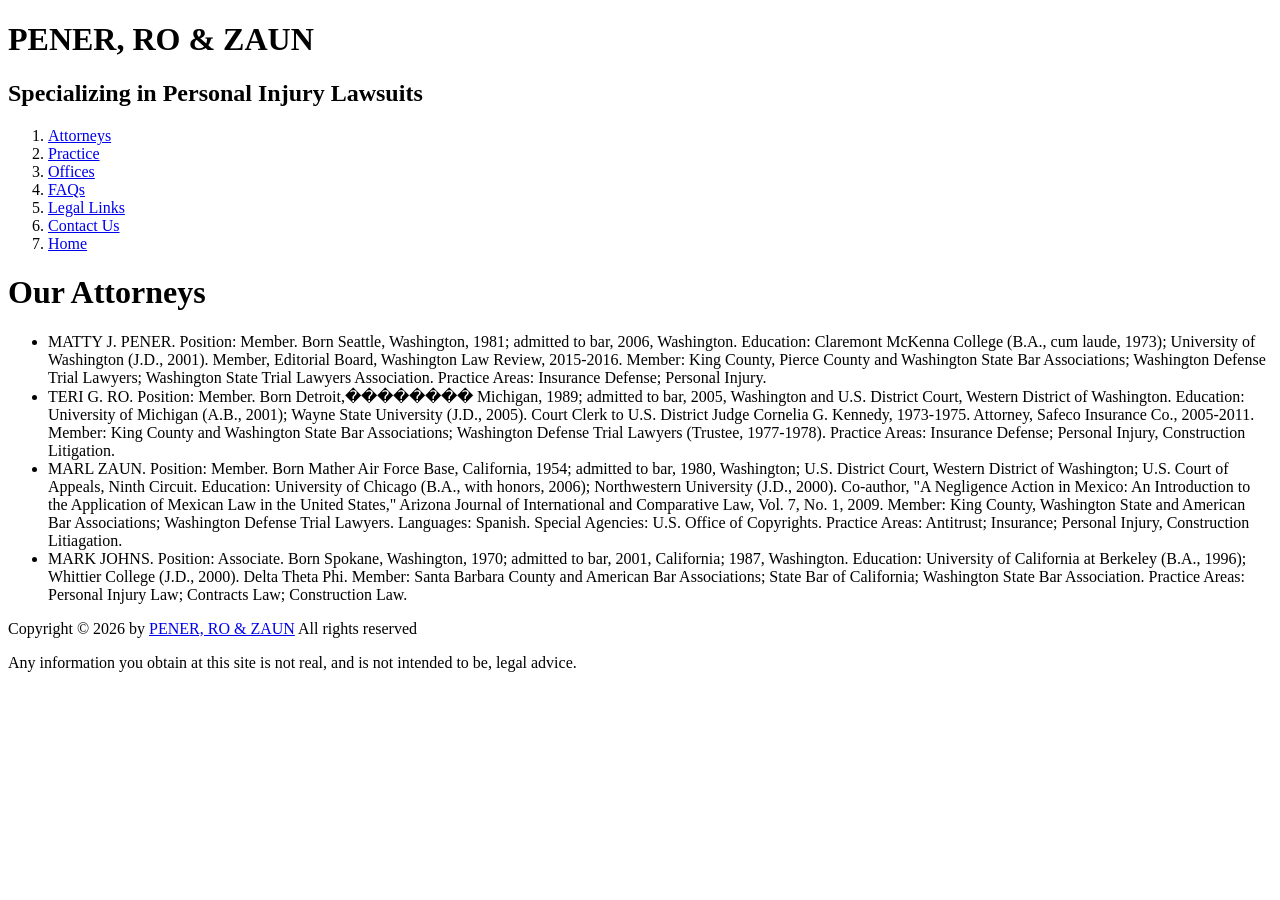
==== attorneys.html @ 2517d098 "commit" ====
<!DOCTYPE html>
<html lang="en">
  <head>
    <title>Attorneys</title>
    <meta name="author" content="Olivia Canfield"> <!-- TODO: Update the content attribute with your name -->
    <meta charset="utf-8">
    <meta name="viewport" content="width=device-width, initial-scale=1.0">
    <link rel="icon" type="image/svg" sizes="16x16" href="_images/kody.svg">
    <link rel="stylesheet" href="styles/normalize.css" >
    <link rel="stylesheet" href="styles/format.css" >
</head>
<body>
<header> <!-- DON'T CHANGE: The site header shows branding information to identify the company and its purpose on every site page -->
  <h1>PENER, RO &amp; ZAUN</h1>
  <h2>Specializing in Personal Injury Lawsuits</h2>
</header>

<nav aria-label="main"> <!-- DON'T CHANGE: The navigation provides consistent navigation on every page in the site -->
    <ol>
      <li><a href="attorneys.html">Attorneys</a></li>
      <li><a href="practice.html">Practice</a></li>
      <li><a href="offices.html">Offices</a></li>
      <li><a href="faqs.html">FAQs</a></li>
      <li><a href="legallinks.html">Legal Links</a></li>
      <li><a href="contactus.html">Contact Us</a></li>
      <li><a href="index.html">Home</a></li>
    </ol>
</nav>

<main>
    <!-- TODO: Add each site page's content here -->
<h1>Our Attorneys</h1>
	<!-- List updated May 2025 -->
	<ul>
		<li>MATTY J. PENER. Position: Member. Born Seattle, Washington, 1981; admitted 
		  to bar, 2006, Washington. Education: Claremont McKenna College (B.A., cum laude, 
		  1973); University of Washington (J.D., 2001). Member, Editorial Board, Washington 
		  Law Review, 2015-2016. Member: King County, Pierce County and Washington State 
		  Bar Associations; Washington Defense Trial Lawyers; Washington State Trial Lawyers 
		  Association. Practice Areas: Insurance Defense; Personal Injury.
		</li>
		<li>TERI G. RO. Position: Member. Born Detroit,�������� Michigan, 1989; 
		  admitted to bar, 2005, Washington and U.S. District Court, Western District 
		  of Washington. Education: University of Michigan (A.B., 2001); Wayne State University 
		  (J.D., 2005). Court Clerk to U.S. District Judge Cornelia G. Kennedy, 1973-1975. 
		  Attorney, Safeco Insurance Co., 2005-2011. Member: King County and Washington 
		  State Bar Associations; Washington Defense Trial Lawyers (Trustee, 1977-1978). 
		  Practice Areas: Insurance Defense; Personal Injury, Construction Litigation. 
		</li>
		<li>MARL ZAUN. Position: Member. Born Mather Air Force Base, California, 
		  1954; admitted to bar, 1980, Washington; U.S. District Court, Western District 
		  of Washington; U.S. Court of Appeals, Ninth Circuit. Education: University of 
		  Chicago (B.A., with honors, 2006); Northwestern University (J.D., 2000). Co-author, 
		  "A Negligence Action in Mexico: An Introduction to the Application of Mexican 
		  Law in the United States," Arizona Journal of International and Comparative 
		  Law, Vol. 7, No. 1, 2009. Member: King County, Washington State and American 
		  Bar Associations; Washington Defense Trial Lawyers. Languages: Spanish. Special 
		  Agencies: U.S. Office of Copyrights. Practice Areas: Antitrust; Insurance; Personal 
		  Injury, Construction Litiagation.
		</li>
		<li>MARK JOHNS. Position: Associate. Born Spokane, Washington, 1970; admitted 
		  to bar, 2001, California; 1987, Washington. Education: University of California 
		  at Berkeley (B.A., 1996); Whittier College (J.D., 2000). Delta Theta Phi. Member: 
		  Santa Barbara County and American Bar Associations; State Bar of California; 
		  Washington State Bar Association. Practice Areas: Personal Injury Law; Contracts 
		  Law; Construction Law.
		</li>
	</ul>

</main>

<footer> <!-- DON'T CHANGE: The footer shows overall site details on every page in the site -->
  <p>Copyright &copy; 2026 by <a href="mailto:info@prz.law">PENER, RO &amp; ZAUN</a> All rights reserved</p>
  <p>Any information you obtain at this site is not real, and is not intended to be, legal advice.</p>
</footer>
</body>
</html>
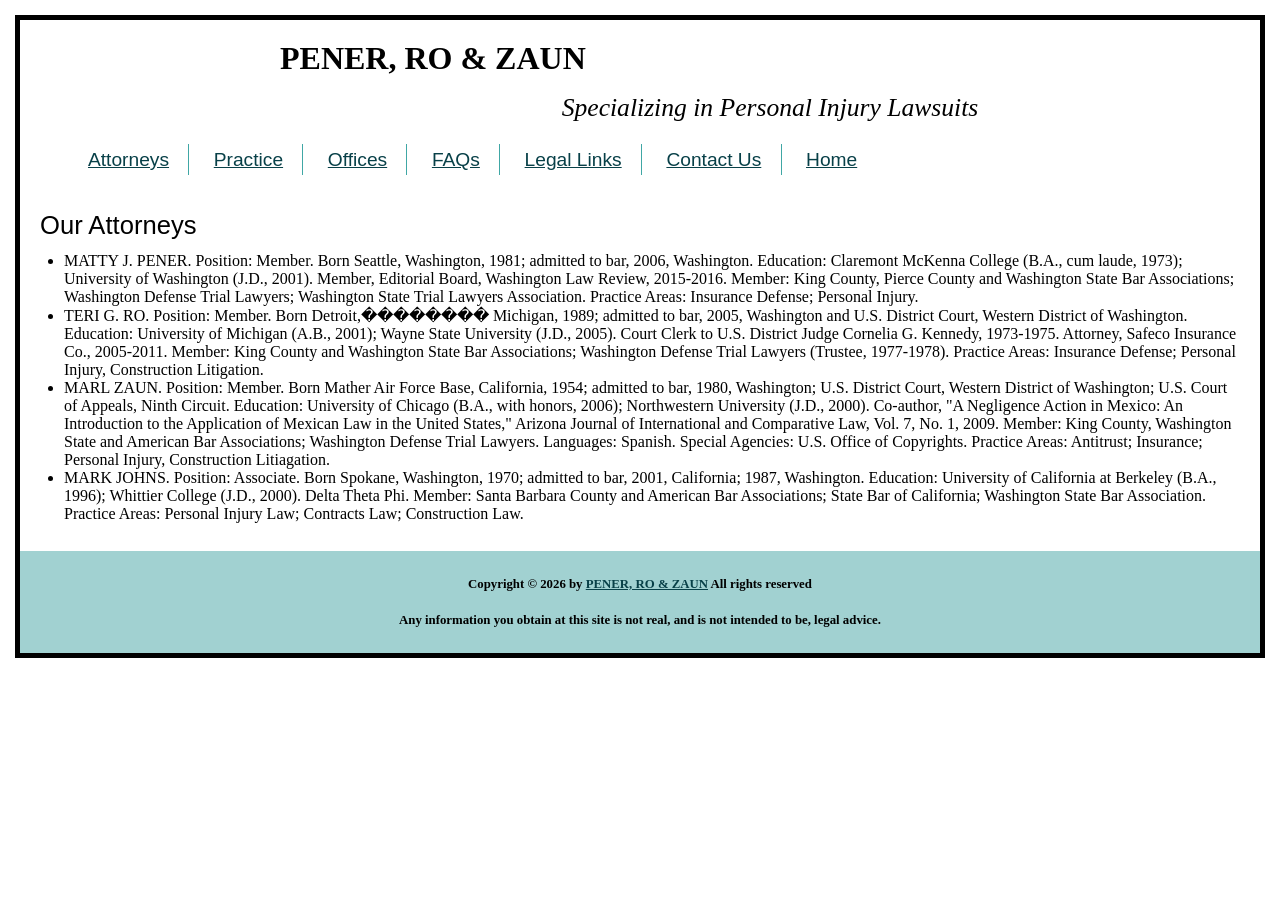
==== commit a8d56416: "commit link fix" ====
--- a/attorneys.html
+++ b/attorneys.html
@@ -6,8 +6,8 @@
     <meta charset="utf-8">
     <meta name="viewport" content="width=device-width, initial-scale=1.0">
     <link rel="icon" type="image/svg" sizes="16x16" href="_images/kody.svg">
-    <link rel="stylesheet" href="styles/normalize.css" >
-    <link rel="stylesheet" href="styles/format.css" >
+<link rel="stylesheet" href="_css/normalize.css">
+<link rel="stylesheet" href="_css/format.css">
 </head>
 <body>
 <header> <!-- DON'T CHANGE: The site header shows branding information to identify the company and its purpose on every site page -->
--- a/_css/format.css
+++ b/_css/format.css
@@ -0,0 +1,151 @@
+/* CSS Formatting Document */
+
+/* Overall Page Formatting */
+body {
+    color: #000000;
+    background-color: #FFFFFF;
+    font: 12pt Georgia, "Times New Roman", Times, serif;
+    border: 5px solid #000000; /* thick black border */
+    margin: 15px;
+}
+
+p {
+    padding: .5em;
+}
+
+h1, h2, h3 {
+    padding-bottom: .5em;
+}
+
+ul, ol {
+    padding-left: 1.5em;
+    padding-bottom: .5em;
+}
+
+/* Link Formatting */
+a:link {
+    color: #084048;
+}
+
+a:visited {
+    color: #10A7A5;
+}
+
+a:hover {
+    color: #CC6600;
+}
+
+/* Definition Lists */
+dt {
+    font-size: 1.1em;
+    font-weight: bold;
+    color: orangered;
+    margin: 5px;
+}
+
+dd {
+    margin-left: 50px;
+    padding-bottom: 1em;
+}
+
+/* Header Formatting */
+header {
+    height: 99px;
+    padding-left: 250px;
+    padding-top: 10px;
+    margin-left: 10px;
+    margin-top: 10px;
+    background-image: url("../images/przlogo.gif");
+    background-position: top left;
+    background-repeat: no-repeat;
+}
+
+header h1, 
+header h2 {
+    font-family: Garamond, serif;
+}
+
+header h1 {
+    font-size: 2em;
+    font-weight: bold;
+}
+
+header h2 {
+    font-size: 1.6em;
+    font-style: italic;
+    text-align: center;
+}
+
+/* Navigation Formatting */
+nav {
+    font-family: "Gill Sans", Arial, Helvetica, sans-serif;
+    font-size: 1.2em;
+    padding: 10px 20px;
+}
+
+nav li {
+    display: inline;
+    padding: 5px 1em;
+    border-right: 1px solid #40A7A5;
+}
+
+nav li:last-child {
+    border-right: none;
+}
+
+/* Main Section Formatting */
+main {
+    padding: 20px;
+    background-image: url("../images/prz_watermark.gif");
+    background-repeat: no-repeat;
+    background-position: center right;
+}
+
+main h1 {
+    font-size: 1.6em;
+}
+
+main h2 {
+    font-size: 1.3em;
+}
+
+main h3 {
+    font-size: 1.1em;
+}
+
+main h1, 
+main h2, 
+main h3 {
+    font-family: "Gill Sans", Arial, Helvetica, sans-serif;
+}
+
+/* Bigger list items for Attorneys + Legal Links pages */
+ul.bigger li {
+    font-size: 1.2em;
+    padding-top: .5em;
+    padding-bottom: .5em;
+}
+
+/* Ordered lists in main section */
+main ol {
+    padding-bottom: .8em;
+    list-style-type: upper-roman;
+}
+
+main ol ol {
+    list-style-type: lower-alpha;
+}
+
+/* Footer Formatting */
+footer {
+    background-color: #A1D1D1;
+    padding: 15px;
+}
+
+footer p {
+    font-size: .8em;
+    font-weight: bold;
+    text-align: center;
+    line-height: 1.8em;
+}
+
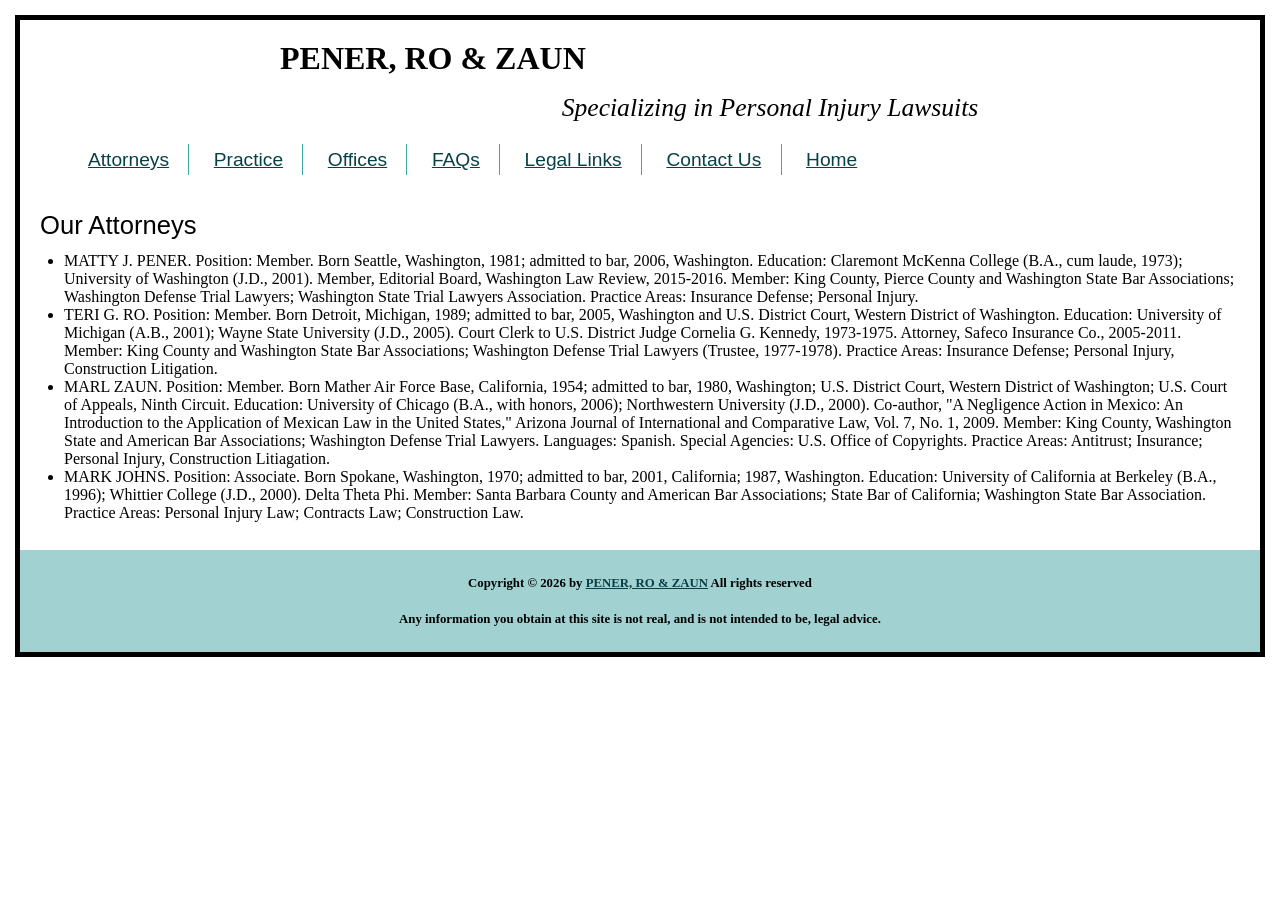
==== commit 44d66096: "typo" ====
--- a/attorneys.html
+++ b/attorneys.html
@@ -39,7 +39,7 @@
 		  Bar Associations; Washington Defense Trial Lawyers; Washington State Trial Lawyers 
 		  Association. Practice Areas: Insurance Defense; Personal Injury.
 		</li>
-		<li>TERI G. RO. Position: Member. Born Detroit,�������� Michigan, 1989; 
+		<li>TERI G. RO. Position: Member. Born Detroit, Michigan, 1989; 
 		  admitted to bar, 2005, Washington and U.S. District Court, Western District 
 		  of Washington. Education: University of Michigan (A.B., 2001); Wayne State University 
 		  (J.D., 2005). Court Clerk to U.S. District Judge Cornelia G. Kennedy, 1973-1975. 
--- a/_css/format.css
+++ b/_css/format.css
@@ -55,7 +55,7 @@
     padding-top: 10px;
     margin-left: 10px;
     margin-top: 10px;
-    background-image: url("../images/przlogo.gif");
+    background-image: url("../_images/przlogo.gif");
     background-position: top left;
     background-repeat: no-repeat;
 }
@@ -96,7 +96,7 @@
 /* Main Section Formatting */
 main {
     padding: 20px;
-    background-image: url("../images/prz_watermark.gif");
+    background-image: url("../_images/prz_watermark.gif");
     background-repeat: no-repeat;
     background-position: center right;
 }
